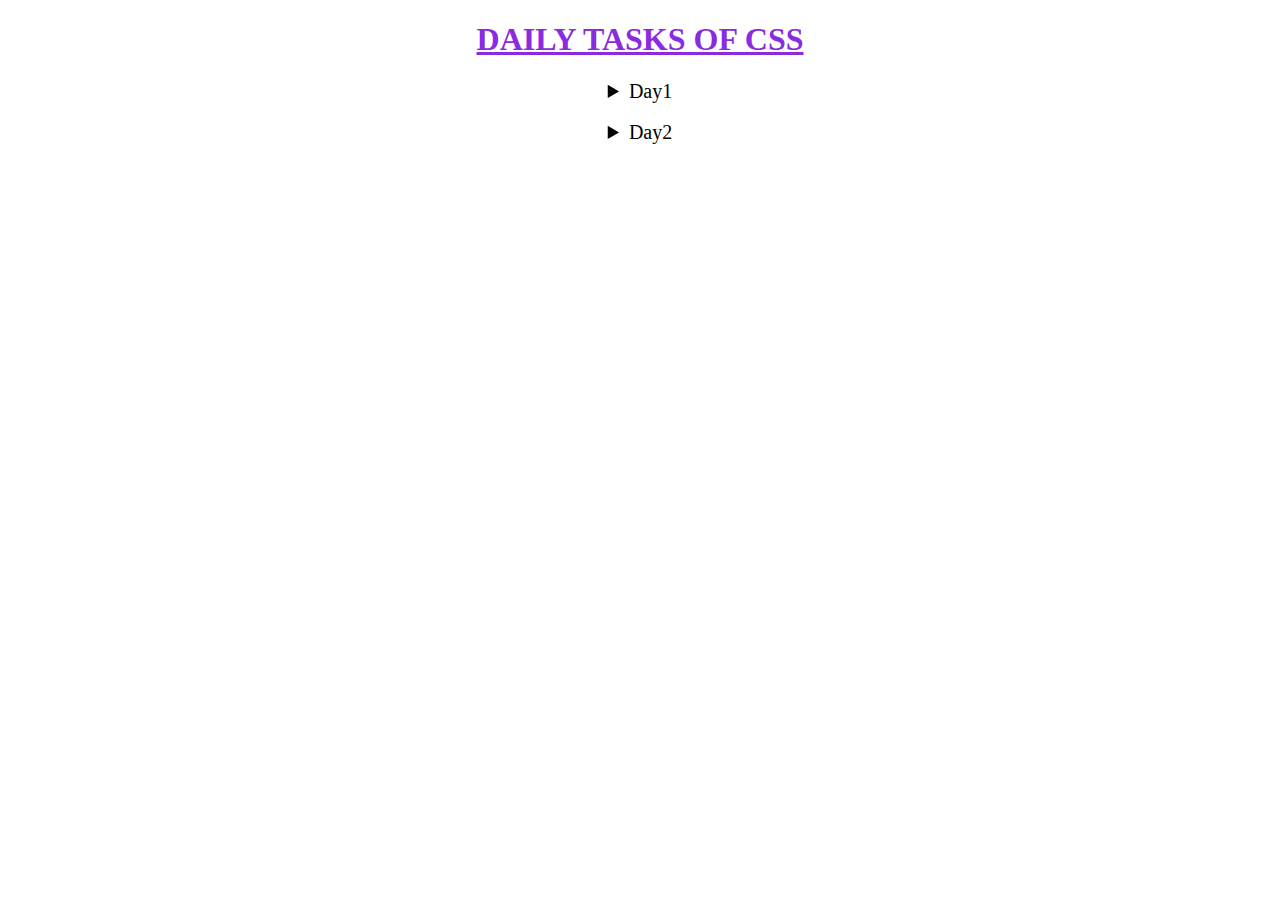
==== index.html @ 1ecb3ad3 "msg" ====
<!DOCTYPE html>
<html lang="en">
<head>
    <meta charset="UTF-8">
    <meta name="viewport" content="width=device-width, initial-scale=1.0">
    <title>Document</title>
    <link rel="stylesheet" href="style.css">
<style>    
        body{
            background-image:url("https://cms.interiorcompany.com/wp-content/uploads/2024/01/lotus-beautiful-flowers.jpg")
        }
        h1{
            color: blueviolet;
        }
        details{
            color: black;
            font-size: 20px;
            text-align: center;
        }
</style>
     </head>
<body>
    <h1 style="text-align: center;"><u>DAILY TASKS OF CSS</u></h1>
    <details>
       <summary>Day1</summary>
       <h2>By using css we create a resume.</h2>
    <a href="day1/day1.html">Task1</a>
    </details><br>
    <details>
        <summary>Day2</summary>
        <a href="day2/day2.html">Task2</a>
    </details>
    
    
</body>
</html>
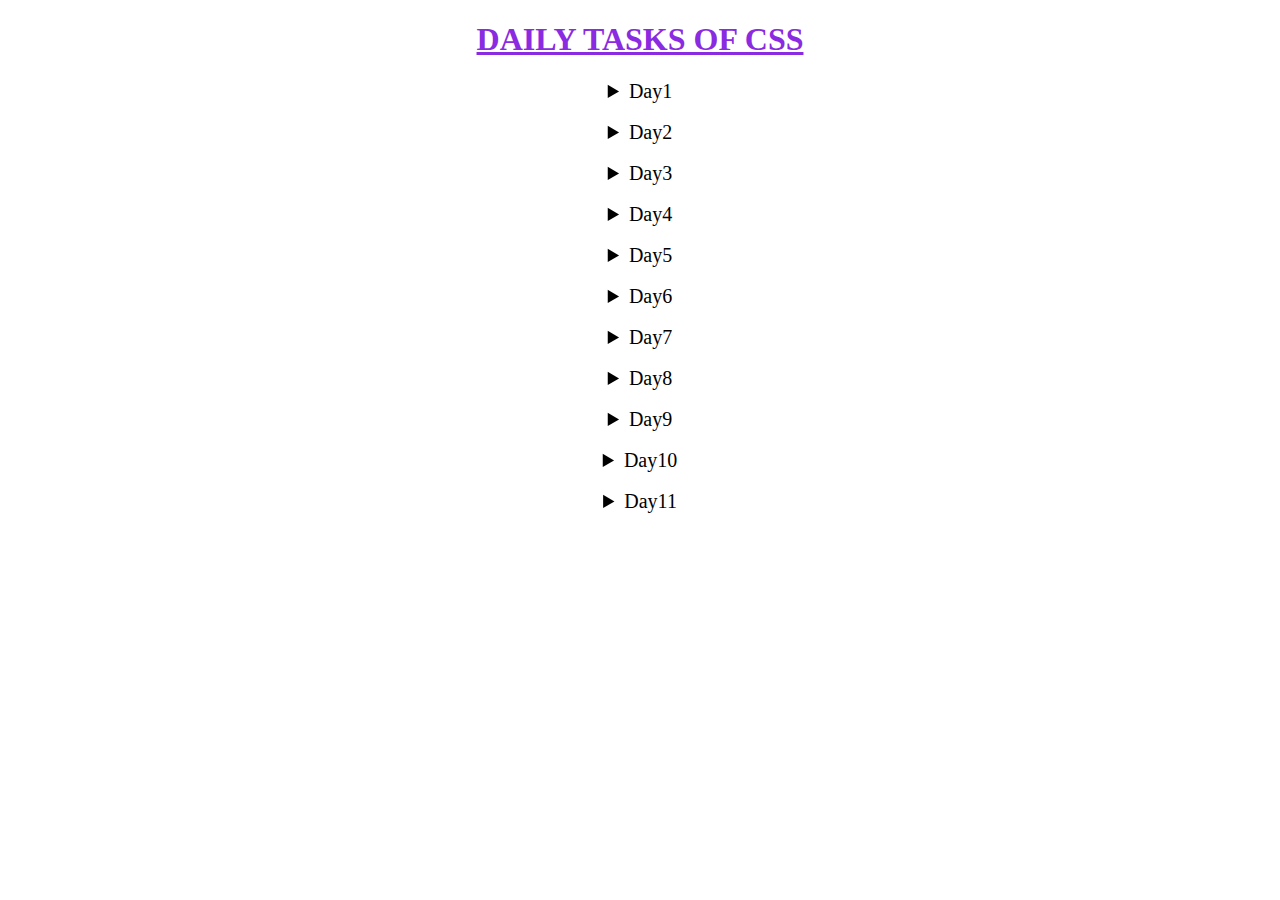
==== commit 559eef04: "added" ====
--- a/index.html
+++ b/index.html
@@ -29,7 +29,43 @@
     <details>
         <summary>Day2</summary>
         <a href="day2/day2.html">Task2</a>
-    </details>
+    </details><br>
+    <details>
+        <summary>Day3</summary>
+        <a href="day3/day3.html">Task3</a>
+    </details><br>
+    <details>
+        <summary>Day4</summary>
+        <a href="day4/day4.html">Task4</a>
+    </details><br>
+    <details>
+        <summary>Day5</summary>
+        <a href="day5/day5.html">Task5</a>
+    </details><br>
+    <details>
+        <summary>Day6</summary>
+        <a href="day6/day6.html">Task6</a>
+    </details><br>
+    <details>
+        <summary>Day7</summary>
+        <a href="day7/day7.html">Task7</a>
+    </details><br>
+    <details>
+        <summary>Day8</summary>
+        <a href="day8/day8.html">Task8</a>
+    </details><br>
+    <details>
+        <summary>Day9</summary>
+        <a href="day9/day9.html">Task9</a>
+    </details><br>
+    <details>
+        <summary>Day10</summary>
+        <a href="day10/day10.html">Task10</a>
+    </details><br>
+    <details>
+        <summary>Day11</summary>
+        <a href="day11/gridline.html">Task11</a>
+    </details><br>
     
     
 </body>
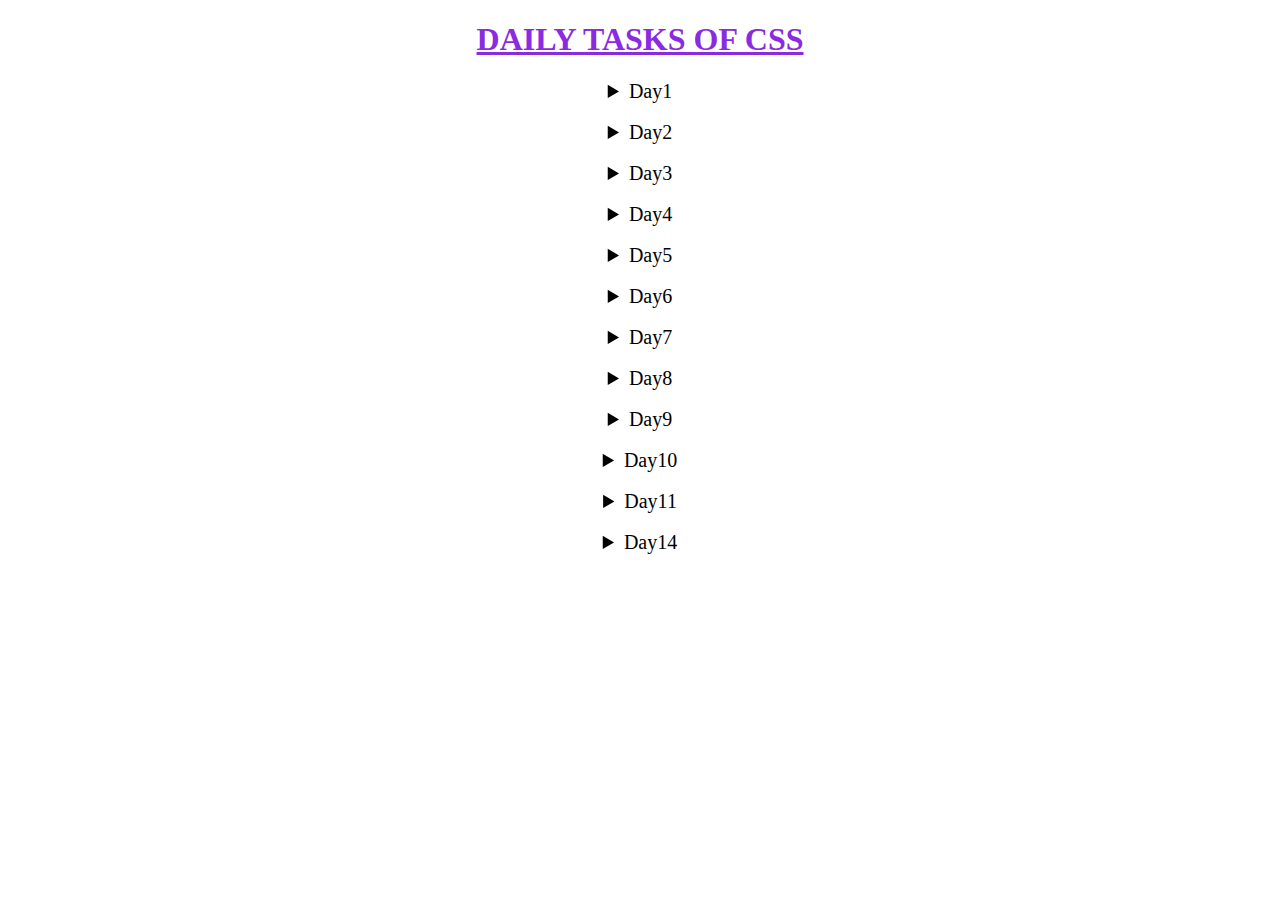
==== commit 7bec505c: "changes done" ====
--- a/index.html
+++ b/index.html
@@ -7,7 +7,9 @@
     <link rel="stylesheet" href="style.css">
 <style>    
         body{
-            background-image:url("https://cms.interiorcompany.com/wp-content/uploads/2024/01/lotus-beautiful-flowers.jpg")
+            background-image:url("https://cms.interiorcompany.com/wp-content/uploads/2024/01/lotus-beautiful-flowers.jpg");
+            background-repeat: no-repeat;
+            background-size: cover;
         }
         h1{
             color: blueviolet;
@@ -48,7 +50,7 @@
     </details><br>
     <details>
         <summary>Day7</summary>
-        <a href="day7/day7.html">Task7</a>
+        <a href="Day_7/index.html">Task7</a>
     </details><br>
     <details>
         <summary>Day8</summary>
@@ -66,7 +68,10 @@
         <summary>Day11</summary>
         <a href="day11/gridline.html">Task11</a>
     </details><br>
-    
+    <details>
+        <summary>Day14</summary>
+        <a href="Day_14/index.html">Task14</a>
+    </details>
     
 </body>
 </html>
